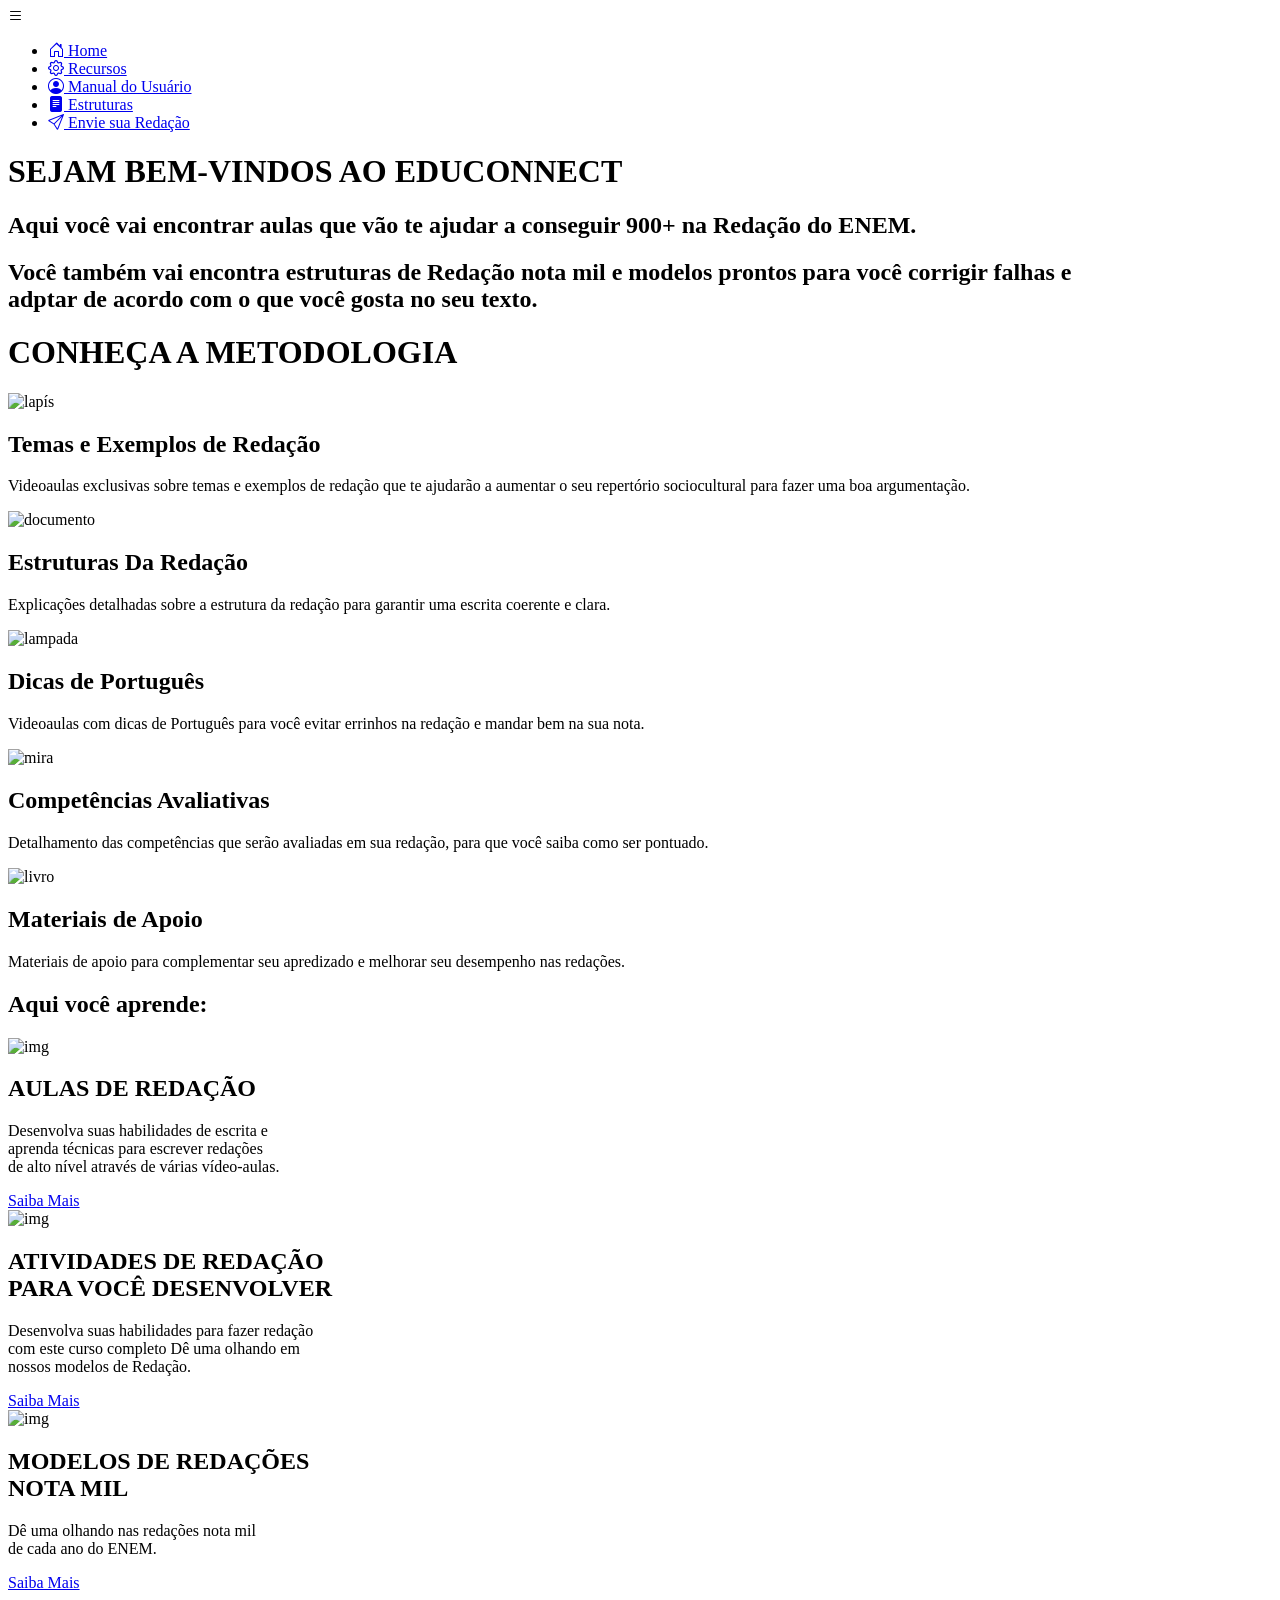
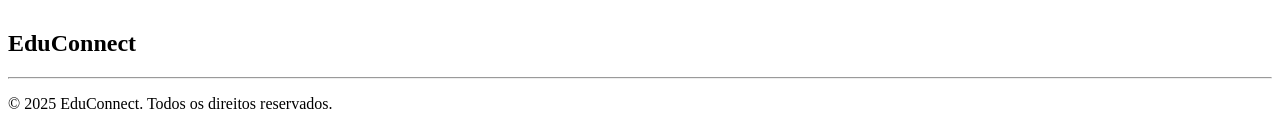
==== templates/index.html @ a7bc0b0b "arquivo renomeado" ====
<!DOCTYPE html>
<html lang="pt-br">

<head>
    <meta charset="UTF-8">
    <meta name="viewport" content="width=device-width, initial-scale=1.0">
    <link rel="stylesheet" href="https://cdn.jsdelivr.net/npm/bootstrap-icons@1.11.3/font/bootstrap-icons.min.css">
    <link rel="stylesheet" href="../css/style_pag_principal_oficial.css">
    <title>EduConnect</title>
</head>

<body>
    <!-- barra do menu, com outros conteúdos. -->
    <header>
        <nav class="menu-lateral">
            <div class="btn-expandir">
                <i class="bi bi-list tamanho-btn" id="btn-exp"></i>
            </div>

            <ul>
                <li class="item-menu ativo">
                    <a href="pag_principal_oficial.html">
                        <span class="icon"><i class="bi bi-house-door"></i></span>
                        <span class="txt-link">Home</span>
                    </a>
                </li>



                <li class="item-menu">
                    <a href="../templates/pag_card.html">
                        <span class="icon"><i class="bi bi-gear"></i></span>
                        <span class="txt-link">Recursos</span>
                    </a>
                </li>



                <li class="item-menu">
                    <a href="../pdfs/Manual de ajuda.pdf" target="_blank">
                        <span class="icon"><i class="bi bi-person-circle"></i></span>
                        <span class="txt-link">Manual do Usuário</span>
                    </a>
                </li>



                <li class="item-menu">
                    <a href="../templates/pag_estruturas.html">
                        <span class="icon"><i class="bi bi-file-text-fill"></i></span>
                        <span class="txt-link">Estruturas</span>
                    </a>
                </li>

                <li class="item-menu">
                    <a
                        href="https://docs.google.com/forms/d/e/1FAIpQLSeRv96-aY1lOkXFPP6Lw64ulf0wW58cNbWgpdqfITvbiEXppg/viewform">
                        <span class="icon"><i class="bi bi-send"></i></span>
                        <span class="txt-link">Envie sua Redação</span>
                    </a>
                </li>
            </ul>
        </nav>

        <script src="../js/menu.js"></script>
    </header>

    <main>
        <!-- introdução ao site -->
        <div class="page">
            <h1> SEJAM BEM-VINDOS AO EDUCONNECT</h1>
            <h2>Aqui você vai encontrar aulas que vão te ajudar a conseguir 900+ na Redação do ENEM.
                <h2>Você também vai encontra estruturas de Redação nota mil e modelos prontos para você corrigir falhas
                    e <br> adptar de acordo com o que você gosta no seu texto.</h2>
            </h2>
        </div>
        <!-- cards com exemplos de conteúdo que será abordado no site. -->
        <h1 div class="metodologia">CONHEÇA A METODOLOGIA</h1>

        <div class="container">
            <div class="card-conteiner">
                <img src="../imagens/lapis.png" alt="lapís">
                <h2>Temas e Exemplos de Redação</h2>
                <p>Videoaulas exclusivas sobre temas
                    e exemplos de redação que te ajudarão a
                    aumentar o seu repertório sociocultural
                    para fazer uma boa argumentação.</p>
            </div>

            <div class="card-conteiner">
                <img src="../imagens/documento.png" alt="documento">
                <h2>Estruturas Da Redação</h2>
                <p>Explicações detalhadas sobre a estrutura
                    da redação para garantir uma escrita
                    coerente e clara.</p>
            </div>

            <div class="card-conteiner">
                <img src="../imagens/lampada.png" alt="lampada">
                <h2>Dicas de Português</h2>
                <p>Videoaulas com dicas de Português
                    para você evitar errinhos na
                    redação e mandar bem na sua nota.</p>
            </div>

            <div class="card-conteiner">
                <img src="../imagens/mira.png" alt="mira">
                <h2>Competências Avaliativas</h2>
                <p>Detalhamento das competências que
                    serão avaliadas em sua redação,
                    para que você saiba como ser pontuado.</p>
            </div>

            <div class="card-conteiner">
                <img src="../imagens/livro.png" alt="livro">
                <h2>Materiais de Apoio</h2>
                <p>Materiais de apoio para complementar seu apredizado e melhorar seu desempenho nas redações.</p>
            </div>

        </div>

        <h2 id="titulo-card">Aqui você aprende:</h2>
        <!-- cards com o conteúdo do site -->
        <div class="cards">
            <div class="card">
                <picture>
                    <source media="(max-width: 500px )" srcset="../imagens/aulas_redacao-pq">
                    <img src="../imagens/aulas_redacao.jpeg" alt="img">
                </picture>
                <h2>AULAS DE REDAÇÃO</h2>
                <p>Desenvolva suas habilidades de escrita
                    e <br> aprenda técnicas para escrever redações <br> de 
                    alto nível através de várias vídeo-aulas.</p>
                <a div class="button" href="../templates/pag_videos.html">Saiba Mais</a>
            </div>

            <div class="card">
                <img id="cardimg" src="../imagens/atividades_estruturas.jpg" alt="img">
                <h2>ATIVIDADES DE REDAÇÃO <br>
                    PARA VOCÊ DESENVOLVER</h2>
                <p>Desenvolva suas habilidades para fazer
                    redação  <br>com este curso completo 
                    Dê uma olhando em <br>nossos modelos de Redação.</p>
                <a div class="button2" href="../templates/pag.atividades.html">Saiba Mais</a>
            </div>

            <div class="card">
                <img src="../imagens/modelos_redacao.webp" alt="img">
                <h2>MODELOS DE REDAÇÕES <br>
                    NOTA MIL</h2>
                <p>Dê uma olhando nas redações nota mil <br> de cada ano do ENEM.</p>
                <a div class="button3" href="../templates/pag_redacao_notamil_comentadas.html">Saiba Mais</a>
            </div>


        </div>
    </main>

    <footer>
        <div class="site">
            <div class="pe"> <br>
                <h2><strong>Edu<span>Connect</span></strong></h2>
            </div>

            <div class="linha">
                <hr>
            </div>
            <p>&copy; 2025 EduConnect. Todos os direitos reservados. </p>
        </div>

    </footer>

</body>

</html>
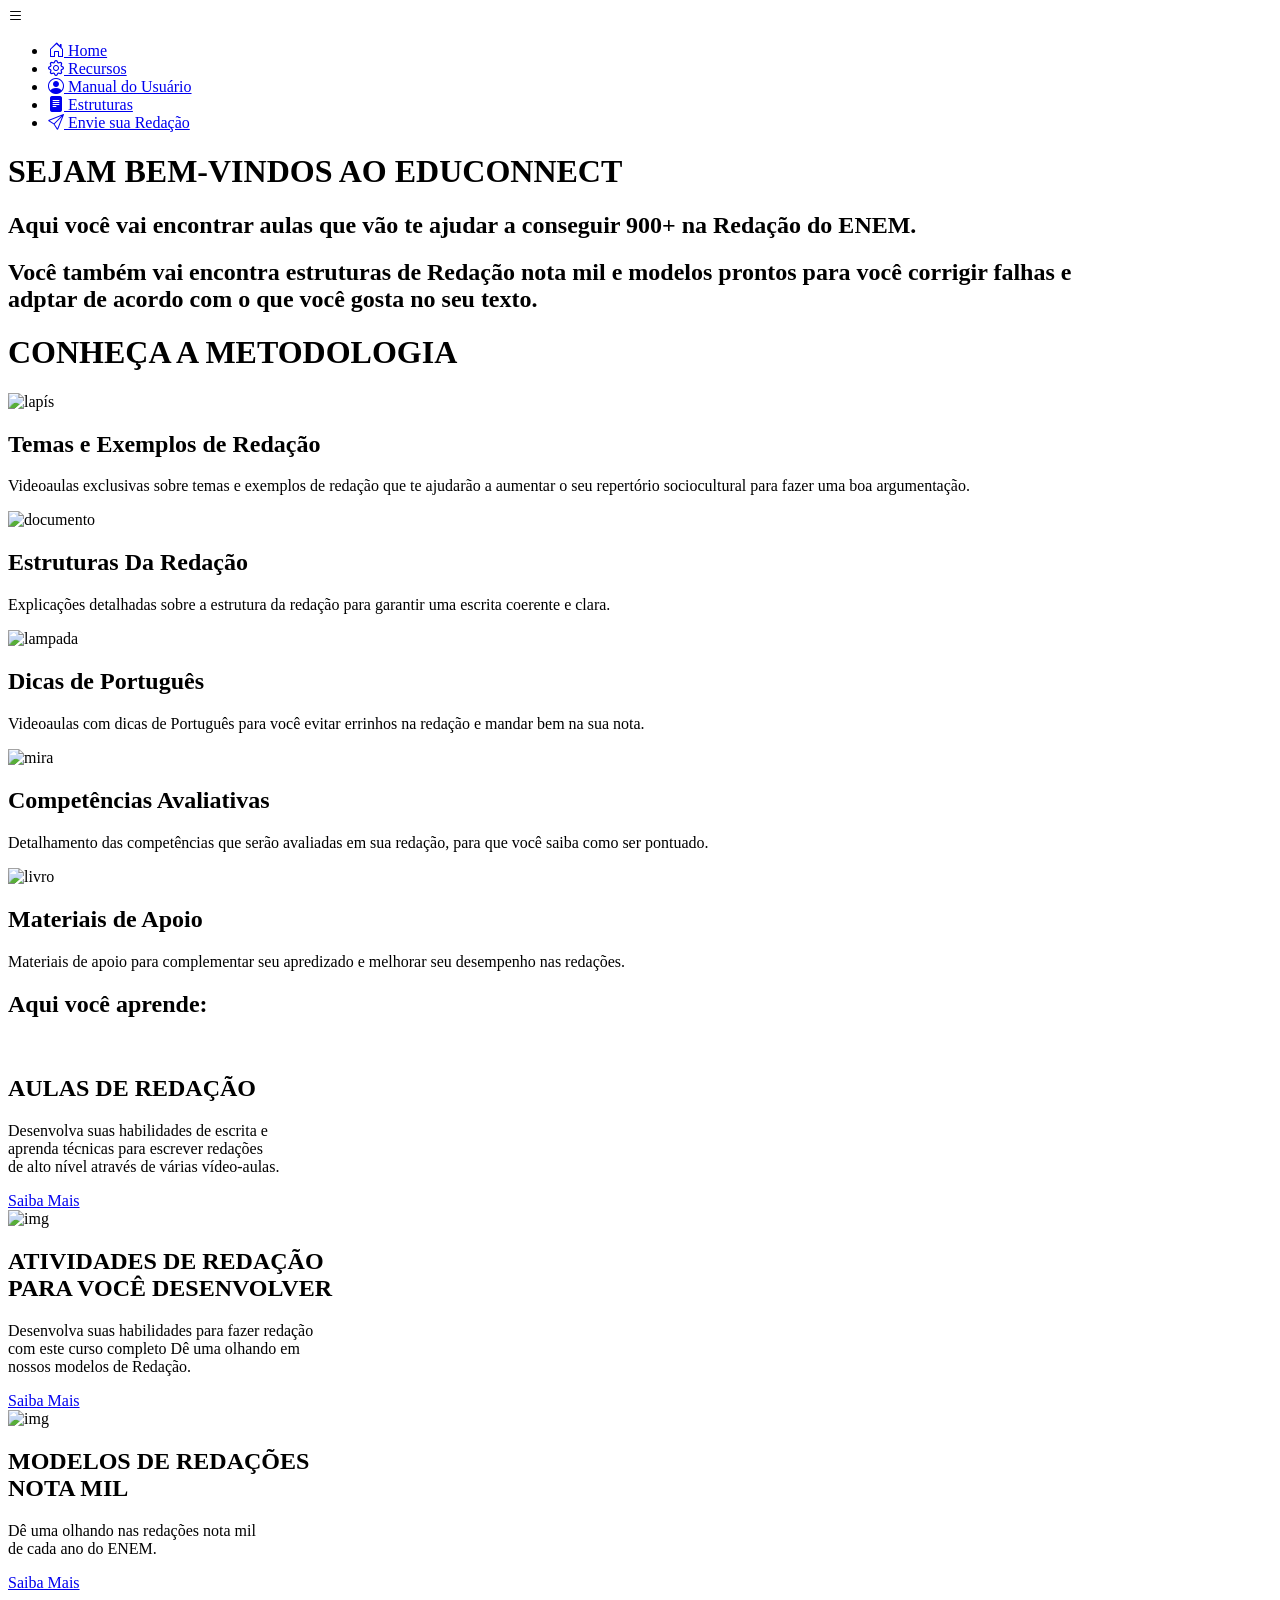
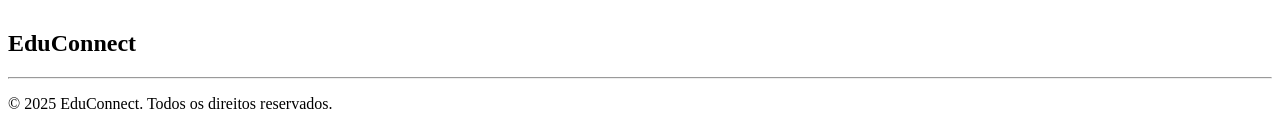
==== commit eaa2efb4: "Alterandoo arquivo" ====
--- a/templates/index.html
+++ b/templates/index.html
@@ -5,7 +5,7 @@
     <meta charset="UTF-8">
     <meta name="viewport" content="width=device-width, initial-scale=1.0">
     <link rel="stylesheet" href="https://cdn.jsdelivr.net/npm/bootstrap-icons@1.11.3/font/bootstrap-icons.min.css">
-    <link rel="stylesheet" href="../css/style_pag_principal_oficial.css">
+    <link rel="stylesheet" href="css/style_pag_principal_oficial.css">
     <title>EduConnect</title>
 </head>
 
@@ -19,7 +19,7 @@
 
             <ul>
                 <li class="item-menu ativo">
-                    <a href="pag_principal_oficial.html">
+                    <a href="../Projeto-Social/index.html">
                         <span class="icon"><i class="bi bi-house-door"></i></span>
                         <span class="txt-link">Home</span>
                     </a>
@@ -28,7 +28,7 @@
 
 
                 <li class="item-menu">
-                    <a href="../templates/pag_card.html">
+                    <a href="templates/pag_recursos.html">
                         <span class="icon"><i class="bi bi-gear"></i></span>
                         <span class="txt-link">Recursos</span>
                     </a>
@@ -37,7 +37,7 @@
 
 
                 <li class="item-menu">
-                    <a href="../pdfs/Manual de ajuda.pdf" target="_blank">
+                    <a href="pdfs/Manual de ajuda.pdf" target="_blank">
                         <span class="icon"><i class="bi bi-person-circle"></i></span>
                         <span class="txt-link">Manual do Usuário</span>
                     </a>
@@ -46,7 +46,7 @@
 
 
                 <li class="item-menu">
-                    <a href="../templates/pag_estruturas.html">
+                    <a href="templates/pag_estruturas.html">
                         <span class="icon"><i class="bi bi-file-text-fill"></i></span>
                         <span class="txt-link">Estruturas</span>
                     </a>
@@ -62,7 +62,7 @@
             </ul>
         </nav>
 
-        <script src="../js/menu.js"></script>
+        <script src="js/menu.js"></script>
     </header>
 
     <main>
@@ -79,7 +79,7 @@
 
         <div class="container">
             <div class="card-conteiner">
-                <img src="../imagens/lapis.png" alt="lapís">
+                <img src="imagens/lapis.png" alt="lapís">
                 <h2>Temas e Exemplos de Redação</h2>
                 <p>Videoaulas exclusivas sobre temas
                     e exemplos de redação que te ajudarão a
@@ -88,7 +88,7 @@
             </div>
 
             <div class="card-conteiner">
-                <img src="../imagens/documento.png" alt="documento">
+                <img src="imagens/documento.png" alt="documento">
                 <h2>Estruturas Da Redação</h2>
                 <p>Explicações detalhadas sobre a estrutura
                     da redação para garantir uma escrita
@@ -96,7 +96,7 @@
             </div>
 
             <div class="card-conteiner">
-                <img src="../imagens/lampada.png" alt="lampada">
+                <img src="imagens/lampada.png" alt="lampada">
                 <h2>Dicas de Português</h2>
                 <p>Videoaulas com dicas de Português
                     para você evitar errinhos na
@@ -104,7 +104,7 @@
             </div>
 
             <div class="card-conteiner">
-                <img src="../imagens/mira.png" alt="mira">
+                <img src="imagens/mira.png" alt="mira">
                 <h2>Competências Avaliativas</h2>
                 <p>Detalhamento das competências que
                     serão avaliadas em sua redação,
@@ -112,7 +112,7 @@
             </div>
 
             <div class="card-conteiner">
-                <img src="../imagens/livro.png" alt="livro">
+                <img src="imagens/livro.png" alt="livro">
                 <h2>Materiais de Apoio</h2>
                 <p>Materiais de apoio para complementar seu apredizado e melhorar seu desempenho nas redações.</p>
             </div>
@@ -125,31 +125,31 @@
             <div class="card">
                 <picture>
                     <source media="(max-width: 500px )" srcset="../imagens/aulas_redacao-pq">
-                    <img src="../imagens/aulas_redacao.jpeg" alt="img">
+                    <img src="imagens/aulas_redacao.jpeg" alt="img">
                 </picture>
                 <h2>AULAS DE REDAÇÃO</h2>
                 <p>Desenvolva suas habilidades de escrita
                     e <br> aprenda técnicas para escrever redações <br> de 
                     alto nível através de várias vídeo-aulas.</p>
-                <a div class="button" href="../templates/pag_videos.html">Saiba Mais</a>
+                <a div class="button" href="templates/pag_videos.html">Saiba Mais</a>
             </div>
 
             <div class="card">
-                <img id="cardimg" src="../imagens/atividades_estruturas.jpg" alt="img">
+                <img id="cardimg" src="imagens/atividades_estruturas.jpg" alt="img">
                 <h2>ATIVIDADES DE REDAÇÃO <br>
                     PARA VOCÊ DESENVOLVER</h2>
                 <p>Desenvolva suas habilidades para fazer
                     redação  <br>com este curso completo 
                     Dê uma olhando em <br>nossos modelos de Redação.</p>
-                <a div class="button2" href="../templates/pag.atividades.html">Saiba Mais</a>
+                <a div class="button2" href="templates/pag.atividades.html">Saiba Mais</a>
             </div>
 
             <div class="card">
-                <img src="../imagens/modelos_redacao.webp" alt="img">
+                <img src="imagens/modelos_redacao.webp" alt="img">
                 <h2>MODELOS DE REDAÇÕES <br>
                     NOTA MIL</h2>
                 <p>Dê uma olhando nas redações nota mil <br> de cada ano do ENEM.</p>
-                <a div class="button3" href="../templates/pag_redacao_notamil_comentadas.html">Saiba Mais</a>
+                <a div class="button3" href="templates/pag_redacao_notamil_comentadas.html">Saiba Mais</a>
             </div>
 
 
